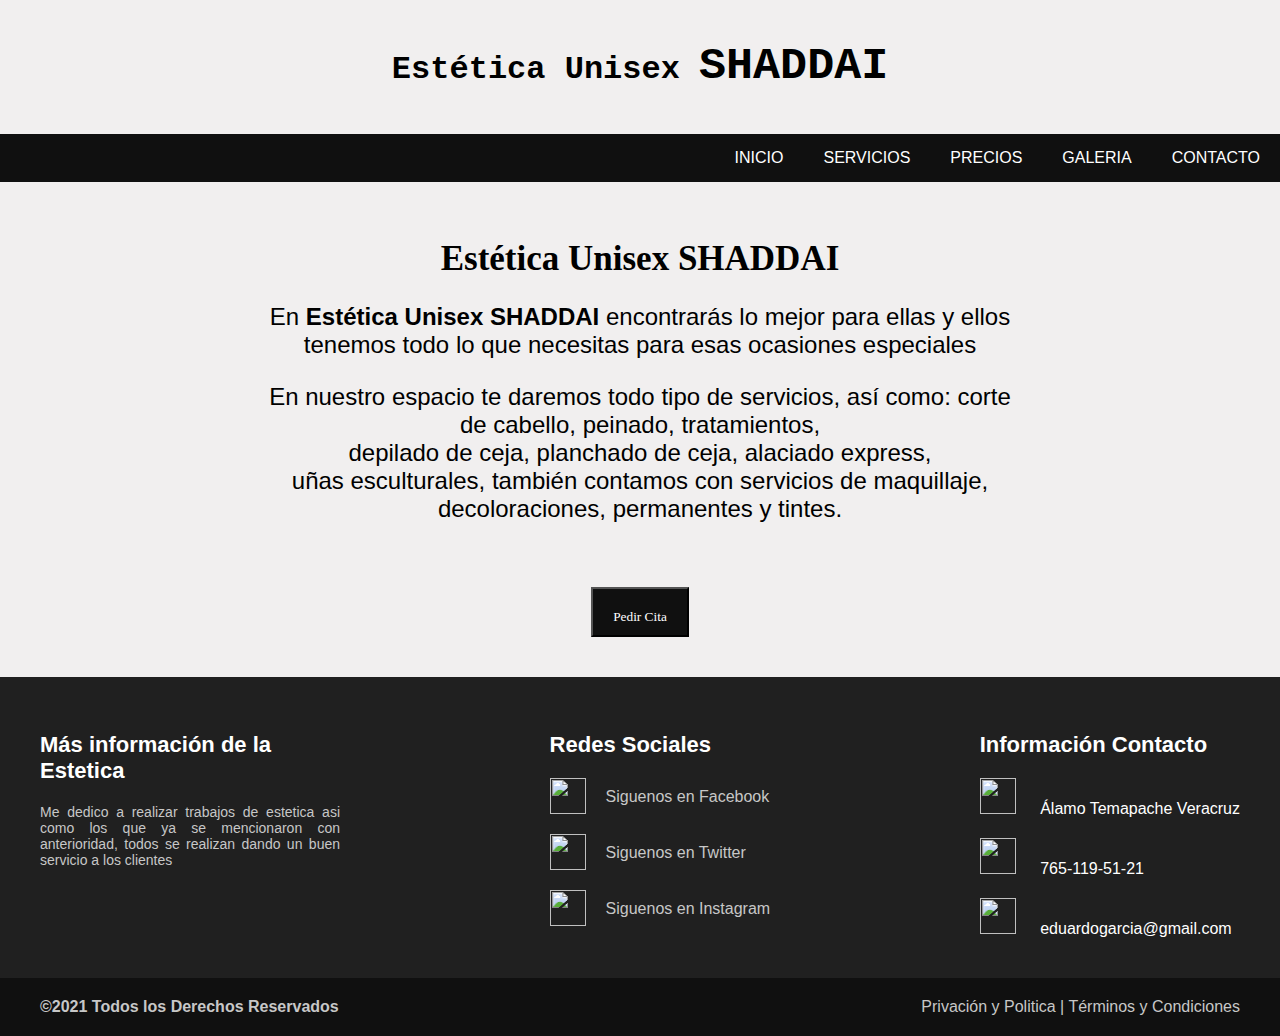
==== index.html @ d06073dd "Add files via upload" ====
<!DOCTYPE html>
<html lang="es">
<head>
    
	<title>Inicio</title>
    
	<meta charset="utf-8">
    
    <meta name="viewport" content="width=device-width, user-scalable=no, initial-scale=1.0, maximum-scale=3.0, minimum-scale=1.0">
    <link rel="stylesheet" href="https://use.fontawesome.com/releases/v5.6.3/css/all.css">
	<link rel="stylesheet" href="estilos.css">
    <link rel="stylesheet" href="footer.css">
    
</head>
<body>

    <!--Titulo de la pagina web-->
    <div class="ctitulo">
        <h1 class="titulo">Estética Unisex <b class="t1">SHADDAI</b></h1>
    </div>

    <!--navegador donde se tiene el menu-->
    <header>
        <input type="checkbox" id="btn-menu">
        <label for="btn-menu"><img src="img/menu_item.png" alt=""></label>
        
        <nav class="menu">
            <ul>
                <li><a href="index.html">INICIO</a></li>
                <li><a href="">SERVICIOS</a></li>
                <li><a href="">PRECIOS</a></li>
                <li><a href="galeria.html">GALERIA</a></li>
                <li><a href="">CONTACTO</a></li>
            </ul>
        </nav>
    </header>

<!--imagen estatica-->
    <div id="fotos">
        <p class="centrado">  <img class="imagen" src="img/mirada.jpg" alt=""></p>

        
    </div>

    <!--Contenido principal-->
      <h1 class="titulo1">Estética Unisex SHADDAI</h1>

      <div class="informacion">
        <p>
            En <b>Estética Unisex SHADDAI</b> encontrarás lo mejor para ellas y ellos <br> tenemos todo lo que
            necesitas para esas ocasiones especiales <br>
        </p>
        <p>
            En nuestro espacio te daremos todo tipo de  servicios, así como: corte <br> de cabello, peinado,
            tratamientos, <br> depilado de ceja, planchado de ceja, alaciado express, <br>
            uñas esculturales, también contamos con servicios de maquillaje, <br> decoloraciones, permanentes y tintes.
        </p>
      </div>
      <div class="btnpedir">
         <button class="btn1" onclick="location.href='https://contacto'">Pedir Cita</button>
      </div>

      <div>

      </div>

<!--Esto es parte del final de la pagina web-->
      <footer>
        <div class="container-footer-all">

          <div class="container-body">

              <div class="colum1">
                  <h1>Más información de la Estetica </h1>

                  <p>Me dedico a realizar trabajos de 
                    estetica  asi como los que ya se 
                    mencionaron con anterioridad, todos se realizan 
                    dando un buen servicio a los clientes</p>
              </div>
              <div class="colum2 ">
                  <h1>Redes Sociales</h1>

                  <div class="row ">
                      <img src="img/facebook.png">
                      <label for="">Siguenos en Facebook</label>
                  </div>

                  <div class="row ">
                    <img src="img/twitter_32x32.png">
                    <label for="">Siguenos en Twitter</label>
                </div>

                <div class="row ">
                    <img src="img/instagram.png">
                    <label for="">Siguenos en Instagram</label>
                </div>

              </div>

              <div class="column3">
                  <h1>Información Contacto</h1>

                  <div class="row2">
                      <img src="img/contextual_menu_items.png">
                      <label>
                          Álamo Temapache Veracruz
                      </label>
                  </div>

                  <div class="row2">
                      <img src="img/phone_number.png">     
                      <label>
                          765-119-51-21
                      </label>            
                  </div>

                  <div class="row2">
                    <img src="img/mail_gmail.png">     
                    <label>
                        eduardogarcia@gmail.com
                    </label>            
                </div>
              </div>
          </div>
    </div>


    <div class="container-footer">
        <div class="footer">
        <div class="copyright">
            ©2021 Todos los Derechos Reservados
        </div>
        <div class="information">
            Privación y Politica | Términos y Condiciones
        </div>
    </div>
    </div>
      </footer>
      
</body>
</html>
---- estilos.css ----
/* Comienza estilo de la barra de navegación */
body{
    margin: 0;
    
    font-family: sans-serif;
    background: rgb(241, 239, 239);
}

.titulo{
    text-align: center;
    font-family: 'Courier New', Courier, monospace;
}
.titulo1{
    font-size: 35px;
    text-align: center;
    font-family: Cambria, Cochin, Georgia, Times, 'Times New Roman', serif;
}
.t1{
    font-size: 45px;
}
.imagen{
    width: 100%;
    height: auto;
}
.logo{
    width: 100px ;
    height: 100px;
    float: left;
}
.centrado{
    text-align: center;
}
.ctitulo{
    padding: 20px;
    size: 23px;
}
header{
    width: 100%;
    background: #101010;;
}
#btn-menu{
    display: none;
}
header label{
    display: none;
    width: 32px;
    height: 32px;
    padding: 10px;
    border-right: 1px solid #fff ;
}
header label :hover{
    cursor: pointer;
    background: rgba(0,0,0,0.3);
}
.menu ul{
    margin: 0;
    list-style: none;
    padding: 0;
    display: flex;
    justify-content: flex-end;
}
.menu li :hover{
    background: rgba(236, 8, 8, 0.3);
}
.menu li a{
    display: block;
    padding: 15px 20px;
    color:#fff;
    text-decoration: none;
}
main{
    padding: 20px;
}


/*informacion de los servicios*/
.informacion{
    text-align: center;
    font-size: 24px;
    width: 100%;
}
.btnpedir{
    text-align: center;
    padding: 40px;
}
.btn1{
    width: 100pxpx;
    height: 50px;
    padding: 20px;
    background: #101010;
    color: white;
    font-family: Georgia, 'Times New Roman', Times, serif;

}

/* estilo para cuando se adapte a dispositivos mas pequeños menores a 780 pixeles*/
@media (max-width:768px){
    header label{
        display: block;
    }
    .menu{
        position: absolute;
        background: rgb(180, 178, 173);
        width: 70%;
        margin-left: -70%;
        transition: all 0.8s;
    }
    .menu ul{
        flex-direction: column;
    }
    .menu li{
        border-top: 1px solid #fff;
    }
    #btn-menu:checked ~ .menu{
        margin:0;

    }
} /* Termina estilos de la barra de navegación y menu*/
---- footer.css ----
/*  codigo para mi footer */
footer{
    width: 100%;
    background: #202020;
    color: white;
}
.container-footer-all{
    width: 100%;
    max-width: 1200px;
    margin: auto;
    padding: 40px;
}
.container-body{
    display: flex;
    justify-content: space-between;
}
.colum1{
    max-width: 300px;
}
.colum1 h1{
    font-size: 22px;
    color: white;
    text-align: left;
}
.colum1 p{
    font-size: 14px;
    color: #C7C7C7;
    margin-top: 20px;
    text-align: justify;
}
.colum2{
    max-width: 400px;
}
.colum2 h1{

    font-size: 22px;
    color: white;
    text-align: left;
}
.row{
    margin-top: 20px;
    display: flex;
}
.row img{
    width: 36px;
    height: 36px;
}
.row label{
    margin-top: 10px;
    margin-left: 20px;
    color:#C7C7C7;
}
.column3{
    max-width: 400px;
}
.column3 h1{
    font-size: 22px;
    color: white;
    text-align: left;
}
.row2{
    margin-top: 20px;
}
.row2 img{
    width: 36px;
    height: 36px;
}
.row2 label{
    margin-top: 10px;
    margin-left: 20px;
    max-width: 140px;
}
.container-footer{
  width: 100%;
  background: #101010;
}
.footer{
    max-width: 1200px;
    margin: auto;
    display: flex;
    justify-content: space-between;
    padding: 20px;
}
.copyright{
    color: #C7C7C7;
    font-weight: bold;
}
.information{
    text-decoration: none;
    color: #C7C7C7;
}

/* codigo para que sea responsive*/
@media screen and (max-width:1100px){
    .container-body{
        flex-wrap: wrap;
    }
    .colum2, .column3, .colum1{
        margin-top: 40px;
    }
}
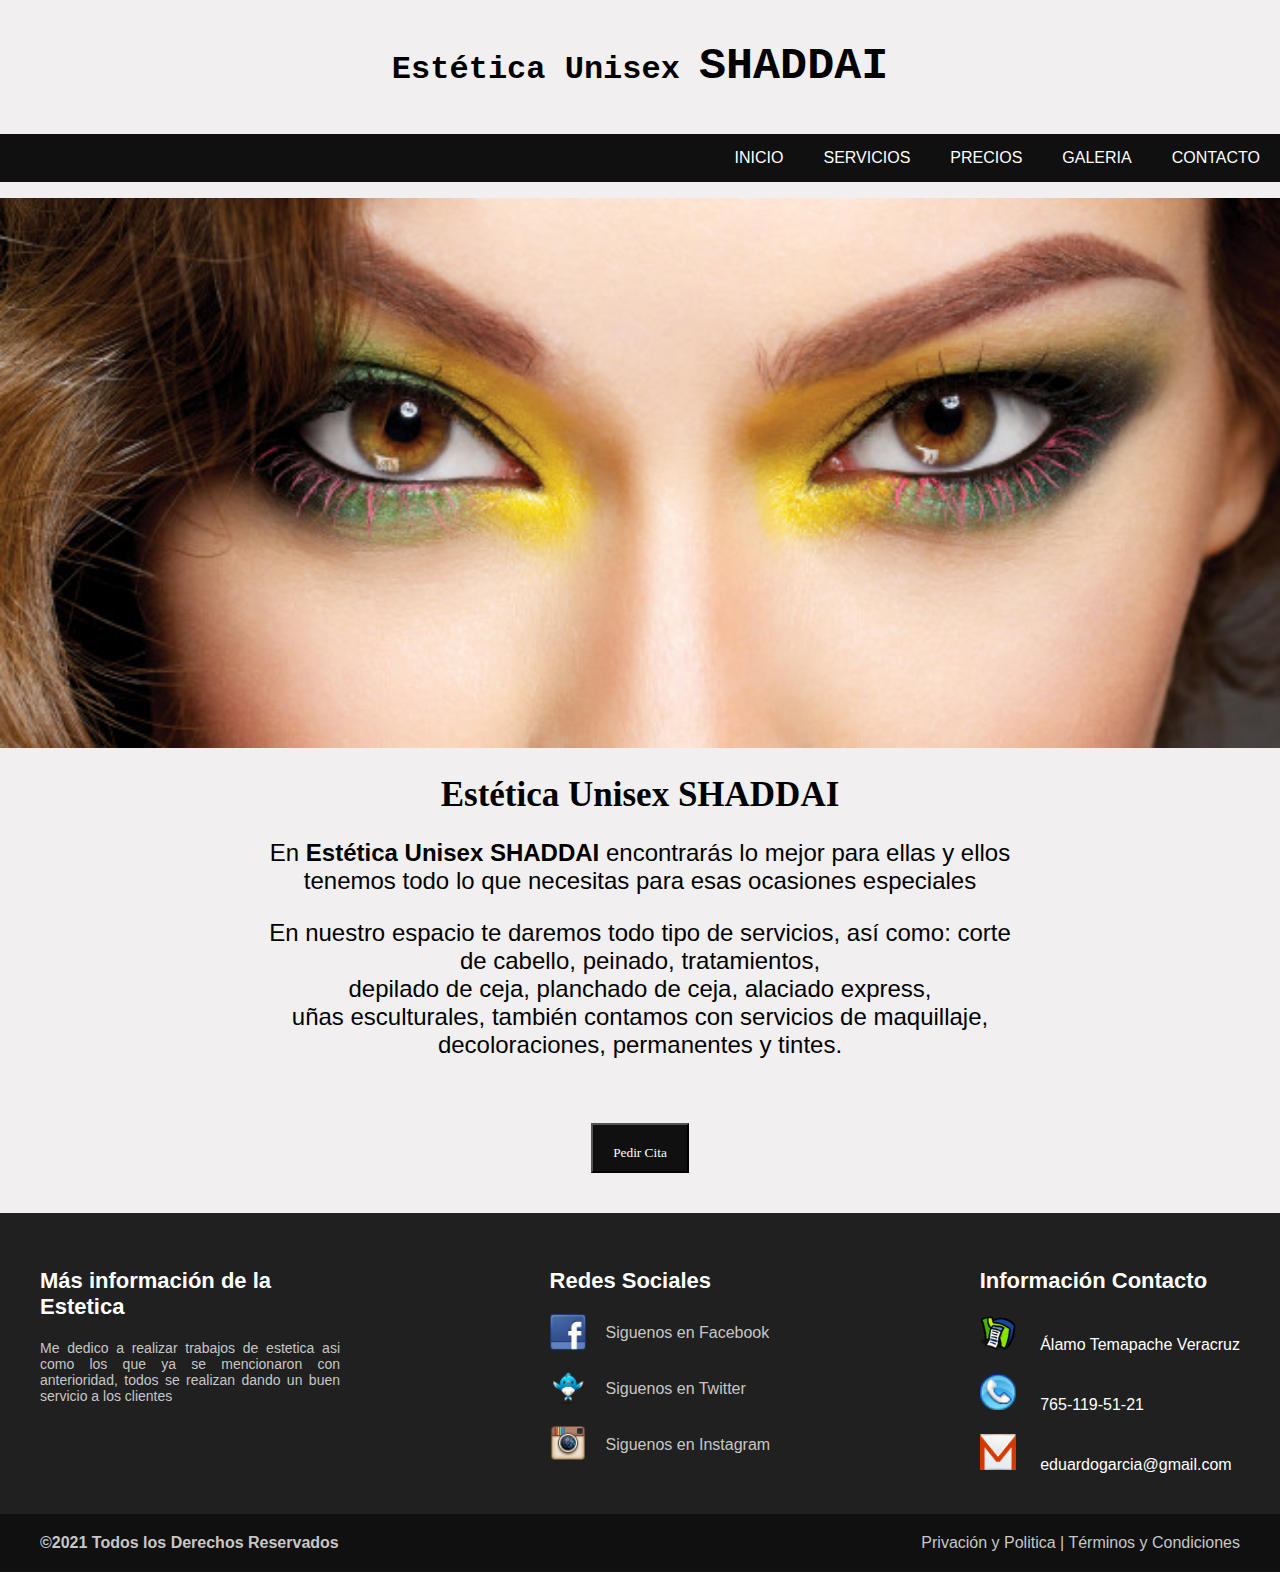
==== commit 23072033: "Update index.html" ====
--- a/index.html
+++ b/index.html
@@ -57,7 +57,7 @@
         </p>
       </div>
       <div class="btnpedir">
-         <button class="btn1" onclick="location.href='https://contacto'">Pedir Cita</button>
+         <button class="btn1" onclick="location.href='cita.html'">Pedir Cita</button>
       </div>
 
       <div>
@@ -139,4 +139,4 @@
       </footer>
       
 </body>
-</html>+</html>
